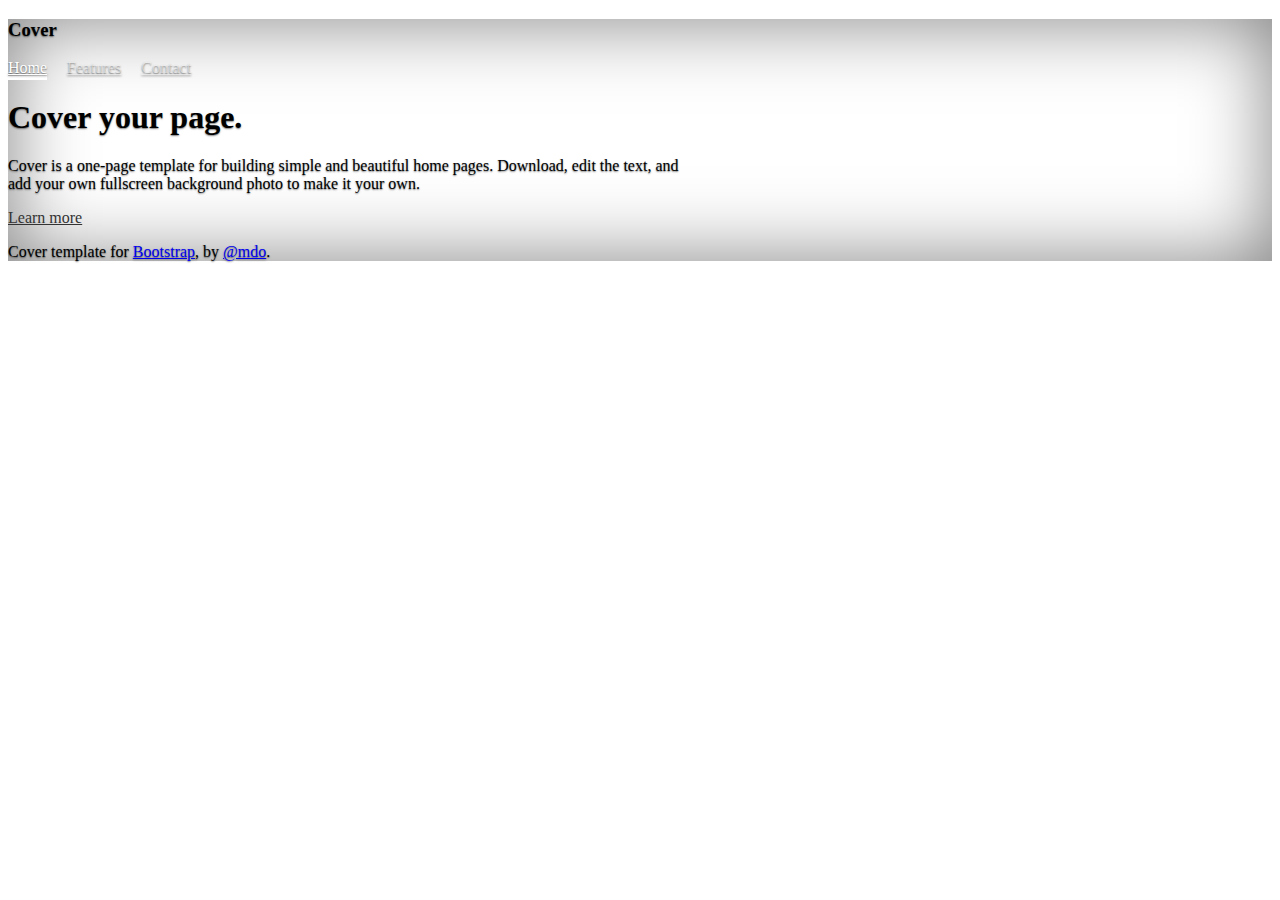
==== Coverindex.html @ fc06aaa9 "Rename index.html to Coverindex.html" ====
<!doctype html>
<html lang="en" class="h-100">
  <head>
    <meta charset="utf-8">
    <meta name="viewport" content="width=device-width, initial-scale=1">
    <meta name="description" content="">
    <meta name="author" content="Mark Otto, Jacob Thornton, and Bootstrap contributors">
    <meta name="generator" content="Hugo 0.104.2">
    <title>Cover Template · Bootstrap v5.2</title>

    <link rel="canonical" href="https://getbootstrap.com/docs/5.2/examples/cover/">

    

    

<link href="../assets/dist/css/bootstrap.min.css" rel="stylesheet">

    <style>
      .bd-placeholder-img {
        font-size: 1.125rem;
        text-anchor: middle;
        -webkit-user-select: none;
        -moz-user-select: none;
        user-select: none;
      }

      @media (min-width: 768px) {
        .bd-placeholder-img-lg {
          font-size: 3.5rem;
        }
      }

      .b-example-divider {
        height: 3rem;
        background-color: rgba(0, 0, 0, .1);
        border: solid rgba(0, 0, 0, .15);
        border-width: 1px 0;
        box-shadow: inset 0 .5em 1.5em rgba(0, 0, 0, .1), inset 0 .125em .5em rgba(0, 0, 0, .15);
      }

      .b-example-vr {
        flex-shrink: 0;
        width: 1.5rem;
        height: 100vh;
      }

      .bi {
        vertical-align: -.125em;
        fill: currentColor;
      }

      .nav-scroller {
        position: relative;
        z-index: 2;
        height: 2.75rem;
        overflow-y: hidden;
      }

      .nav-scroller .nav {
        display: flex;
        flex-wrap: nowrap;
        padding-bottom: 1rem;
        margin-top: -1px;
        overflow-x: auto;
        text-align: center;
        white-space: nowrap;
        -webkit-overflow-scrolling: touch;
      }
    </style>

    
    <!-- Custom styles for this template -->
    <link href="cover.css" rel="stylesheet">
  </head>
  <body class="d-flex h-100 text-center text-bg-dark">
    
<div class="cover-container d-flex w-100 h-100 p-3 mx-auto flex-column">
  <header class="mb-auto">
    <div>
      <h3 class="float-md-start mb-0">Cover</h3>
      <nav class="nav nav-masthead justify-content-center float-md-end">
        <a class="nav-link fw-bold py-1 px-0 active" aria-current="page" href="#">Home</a>
        <a class="nav-link fw-bold py-1 px-0" href="#">Features</a>
        <a class="nav-link fw-bold py-1 px-0" href="#">Contact</a>
      </nav>
    </div>
  </header>

  <main class="px-3">
    <h1>Cover your page.</h1>
    <p class="lead">Cover is a one-page template for building simple and beautiful home pages. Download, edit the text, and add your own fullscreen background photo to make it your own.</p>
    <p class="lead">
      <a href="#" class="btn btn-lg btn-secondary fw-bold border-white bg-white">Learn more</a>
    </p>
  </main>

  <footer class="mt-auto text-white-50">
    <p>Cover template for <a href="https://getbootstrap.com/" class="text-white">Bootstrap</a>, by <a href="https://twitter.com/mdo" class="text-white">@mdo</a>.</p>
  </footer>
</div>


    
  </body>
</html>
---- cover.css ----
/*
 * Globals
 */


/* Custom default button */
.btn-secondary,
.btn-secondary:hover,
.btn-secondary:focus {
  color: #333;
  text-shadow: none; /* Prevent inheritance from `body` */
}


/*
 * Base structure
 */

body {
  text-shadow: 0 .05rem .1rem rgba(0, 0, 0, .5);
  box-shadow: inset 0 0 5rem rgba(0, 0, 0, .5);
}

.cover-container {
  max-width: 42em;
}


/*
 * Header
 */

.nav-masthead .nav-link {
  color: rgba(255, 255, 255, .5);
  border-bottom: .25rem solid transparent;
}

.nav-masthead .nav-link:hover,
.nav-masthead .nav-link:focus {
  border-bottom-color: rgba(255, 255, 255, .25);
}

.nav-masthead .nav-link + .nav-link {
  margin-left: 1rem;
}

.nav-masthead .active {
  color: #fff;
  border-bottom-color: #fff;
}
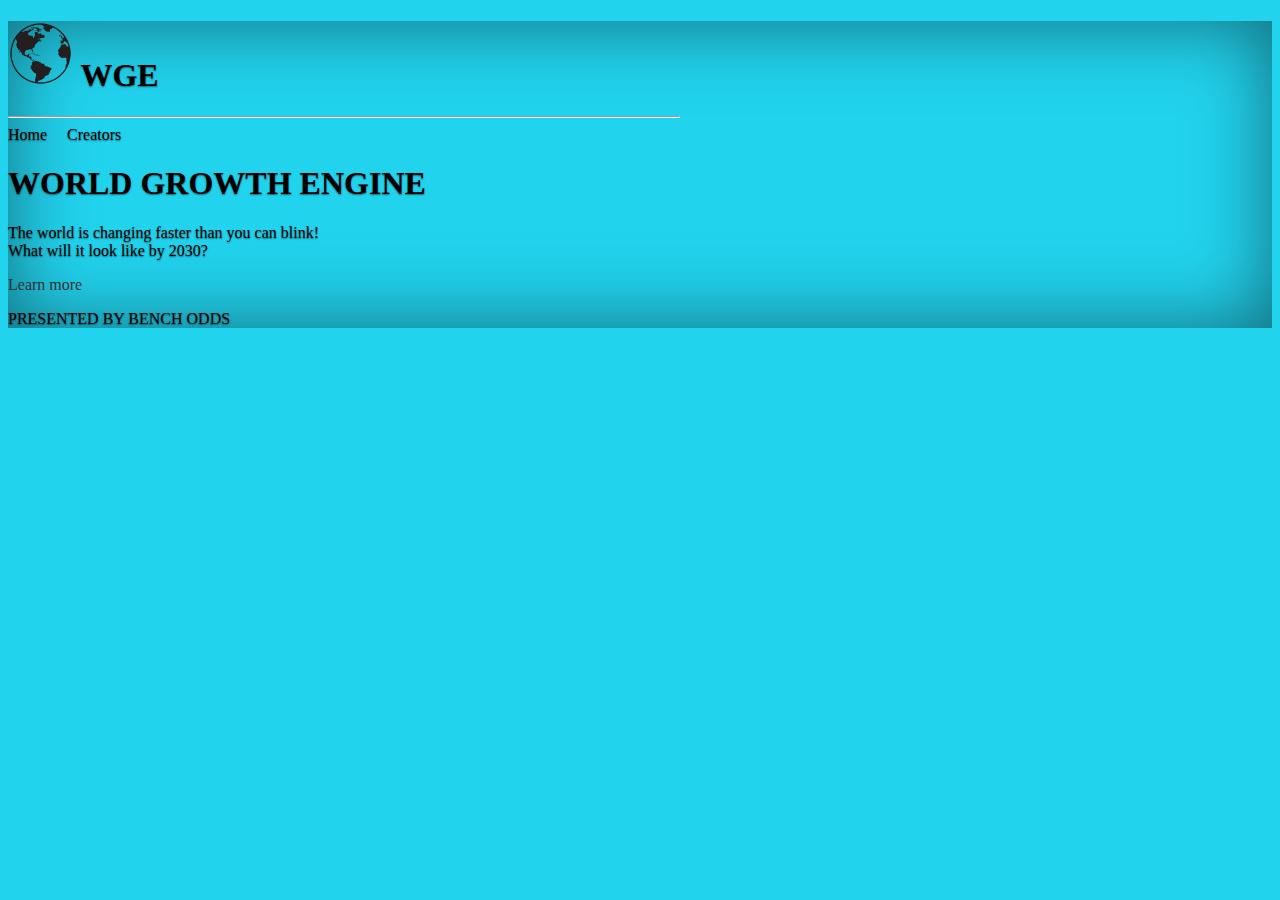
==== commit 06415e86: "Update Coverindex.html" ====
--- a/Coverindex.html
+++ b/Coverindex.html
@@ -1,14 +1,10 @@
 <!doctype html>
 <html lang="en" class="h-100">
   <head>
-    <meta charset="utf-8">
     <meta name="viewport" content="width=device-width, initial-scale=1">
     <meta name="description" content="">
-    <meta name="author" content="Mark Otto, Jacob Thornton, and Bootstrap contributors">
-    <meta name="generator" content="Hugo 0.104.2">
-    <title>Cover Template · Bootstrap v5.2</title>
-
-    <link rel="canonical" href="https://getbootstrap.com/docs/5.2/examples/cover/">
+    <meta name="author" content="Abdullah Ali Al-Jasim, Anmol Panchal, and Yanny Patel">
+    <link rel="canonical" href="https://WORLDGROWTHENGINE">
 
     
 
@@ -73,30 +69,29 @@
     <!-- Custom styles for this template -->
     <link href="cover.css" rel="stylesheet">
   </head>
-  <body class="d-flex h-100 text-center text-bg-dark">
+  <body class="d-flex h-100 text-center">
     
-<div class="cover-container d-flex w-100 h-100 p-3 mx-auto flex-column">
+<div class="cover-container d-flex w-100 h-200 p-3 mx-auto flex-column">
   <header class="mb-auto">
     <div>
-      <h3 class="float-md-start mb-0">Cover</h3>
-      <nav class="nav nav-masthead justify-content-center float-md-end">
-        <a class="nav-link fw-bold py-1 px-0 active" aria-current="page" href="#">Home</a>
-        <a class="nav-link fw-bold py-1 px-0" href="#">Features</a>
-        <a class="nav-link fw-bold py-1 px-0" href="#">Contact</a>
+      <a href="Coverindex.html"><h1 class=> <img src= "engcomp.png" width="65px" length="65px" /> WGE</h1></a>
+      <hr />
+      <nav class="nav nav-masthead justify-content-center">
+        <a class="nav-link fw-bold py-1 px-0 active" aria-current="page" href="">Home</a>
+        <a class="nav-link fw-bold py-1 px-0" href="creators.html">Creators</a>
       </nav>
     </div>
   </header>
-
   <main class="px-3">
-    <h1>Cover your page.</h1>
-    <p class="lead">Cover is a one-page template for building simple and beautiful home pages. Download, edit the text, and add your own fullscreen background photo to make it your own.</p>
+    <h1>WORLD GROWTH ENGINE</h1>
+    <p class="lead">The world is changing faster than you can blink! <br /> What will it look like by 2030?</p>
     <p class="lead">
-      <a href="#" class="btn btn-lg btn-secondary fw-bold border-white bg-white">Learn more</a>
+      <a href="learnmore.html" class="btn btn-lg btn-secondary fw-bold border-white bg-white">Learn more</a>
     </p>
   </main>
 
-  <footer class="mt-auto text-white-50">
-    <p>Cover template for <a href="https://getbootstrap.com/" class="text-white">Bootstrap</a>, by <a href="https://twitter.com/mdo" class="text-white">@mdo</a>.</p>
+  <footer class="mt-auto text-black-10">
+    <p>PRESENTED BY BENCH ODDS</p>
   </footer>
 </div>
 
--- a/cover.css
+++ b/cover.css
@@ -19,6 +19,12 @@
 body {
   text-shadow: 0 .05rem .1rem rgba(0, 0, 0, .5);
   box-shadow: inset 0 0 5rem rgba(0, 0, 0, .5);
+  background-color: rgb(34, 211, 238);
+}
+
+a{
+  text-decoration: none; 
+  color:black;
 }
 
 .cover-container {
@@ -31,13 +37,13 @@
  */
 
 .nav-masthead .nav-link {
-  color: rgba(255, 255, 255, .5);
-  border-bottom: .25rem solid transparent;
+  color: rgb(0, 0, 0);
+  border-bottom: #000000;
 }
 
 .nav-masthead .nav-link:hover,
 .nav-masthead .nav-link:focus {
-  border-bottom-color: rgba(255, 255, 255, .25);
+  border-bottom-color: rgb(0, 0, 0);
 }
 
 .nav-masthead .nav-link + .nav-link {
@@ -45,6 +51,6 @@
 }
 
 .nav-masthead .active {
-  color: #fff;
-  border-bottom-color: #fff;
+  color: rgb(0, 0, 0)ff;
+  border-bottom-color: rgb(0, 0, 0);
 }
